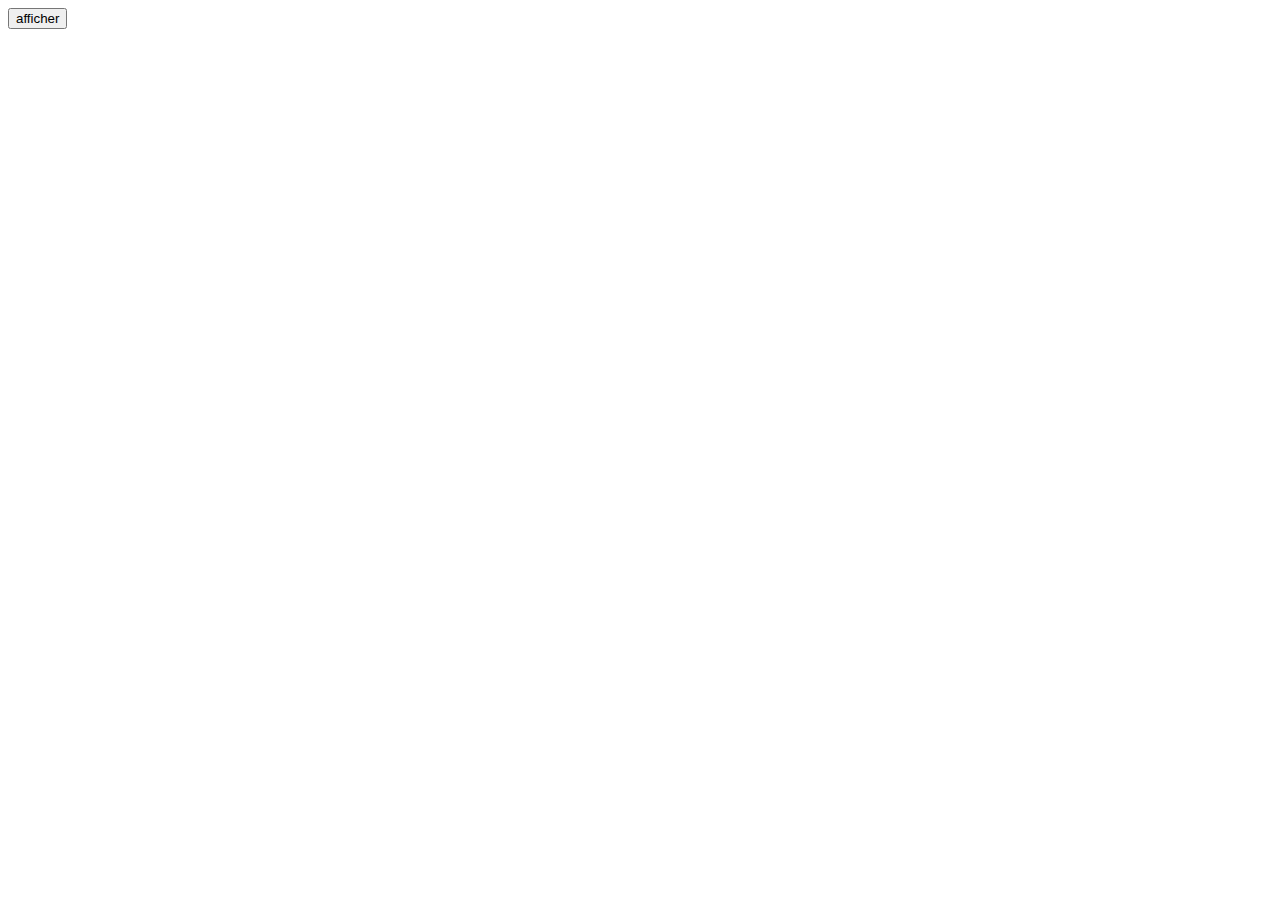
==== 2-cours/index.html @ a95b8e0e "first commit" ====
<!DOCTYPE html>
<html lang="en">
  <head>
    <meta charset="UTF-8" />
    <meta http-equiv="X-UA-Compatible" content="IE=edge" />
    <meta name="viewport" content="width=device-width, initial-scale=1.0" />
    <script src="https://code.jquery.com/jquery-3.6.0.min.js"></script>
    <script src="app.js"></script>
    <title>Document</title>
  </head>
  <body>
    <button>afficher</button>
    <div class="resultatRecherche"></div>
  </body>
</html>
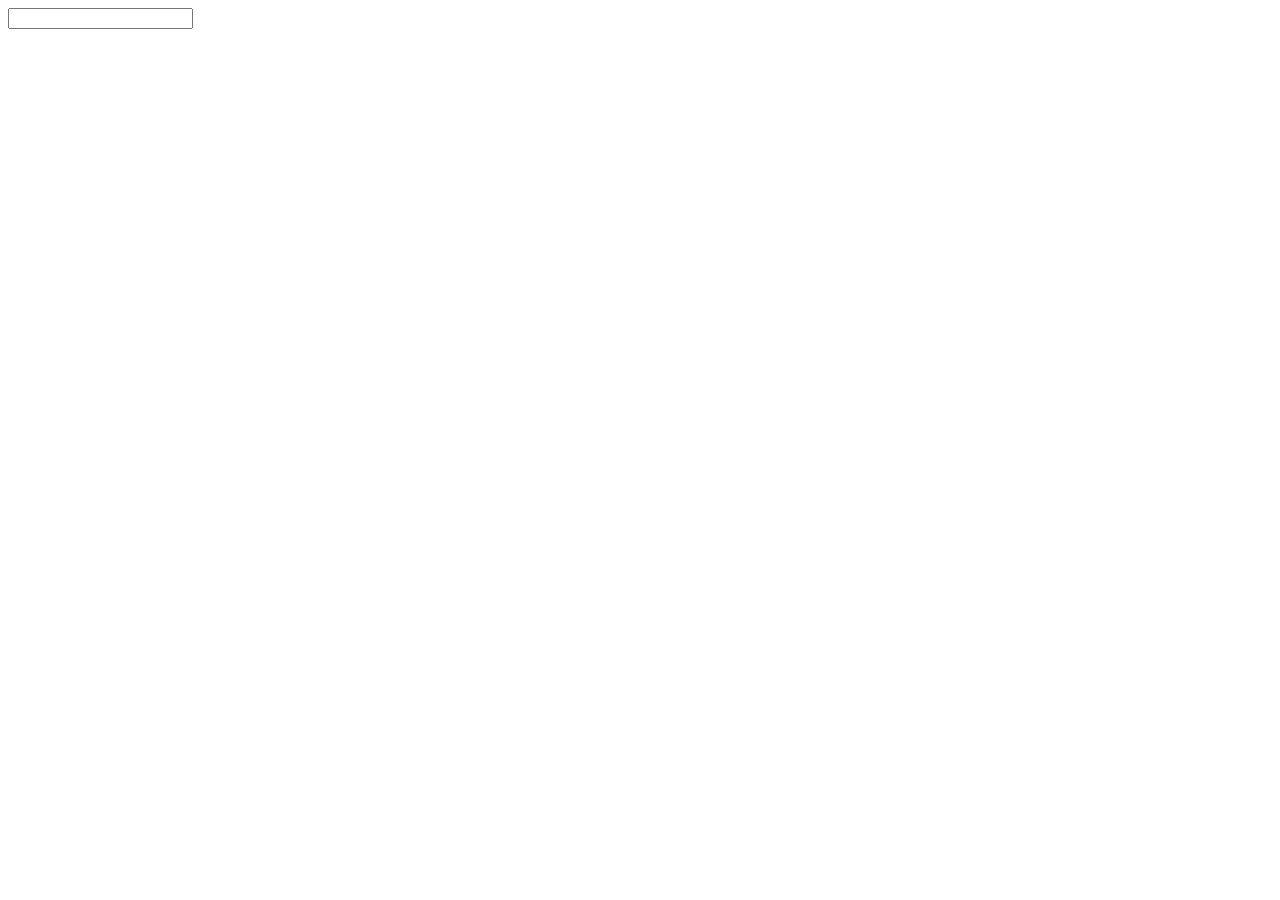
==== commit e12e1e72: "message" ====
--- a/2-cours/index.html
+++ b/2-cours/index.html
@@ -9,7 +9,7 @@
     <title>Document</title>
   </head>
   <body>
-    <button>afficher</button>
+    <input type="text" />
     <div class="resultatRecherche"></div>
   </body>
 </html>
